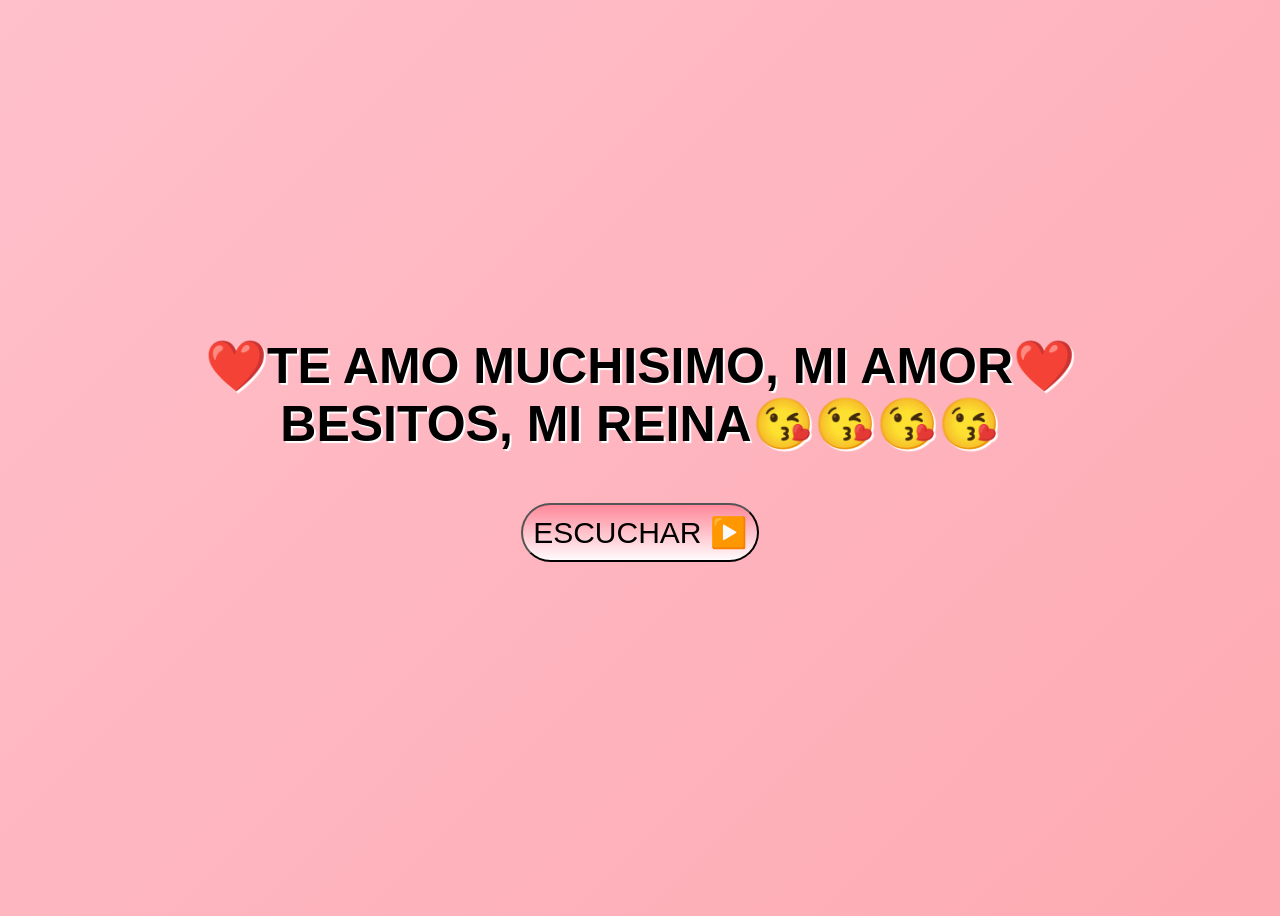
==== pagina2.html @ 553bcb2e "Add files via upload" ====
<!DOCTYPE html>
<html lang="en">
<head>
    <meta charset="UTF-8">
    <meta name="viewport" content="width=device-width, initial-scale=1.0">
    <title>TE AMO ❤️</title>
<link rel="stylesheet" href="pagina2.css">
</head>
<body>
    <div>
    <h1>
        ❤️TE AMO MUCHISIMO, MI AMOR❤️ <br> BESITOS, MI REINA😘😘😘😘
    </h1>
    <div class="musica">
    <button id="musica">ESCUCHAR ▶️</button>

    </div>
</div>
    <script src="menu.js"></script>
</body>
</html>
---- pagina2.css ----
body{
    background: linear-gradient(-45deg,   rgba(247, 63, 63, 0.788), pink);
    background-size: 400% 400%; 
    animation: cambiarFondo 1.9s ease infinite;
    display: flex;
    align-items: center;
    justify-content: center;
    min-height: 100vh;
}
@keyframes cambiarFondo {
  0% {
    background-position: 0% 50%;
  }
  50% {
    background-position: 100% 50%;
  }
  100% {
    background-position: 0% 50%;
  }

}





h1{
    text-align: center;  
    font-family: 'Trebuchet MS', 'Lucida Sans Unicode', 'Lucida Grande', 'Lucida Sans', Arial, sans-serif;
    font-size: 50px;
    text-shadow: 2px 2px 1px  white;
}

#musica{
    font-size: 30px;
    animation: flotar 2s infinite ease-in-out,
    pulso 1.5s ease-in-out infinite;
    top: 40px;   
    border-radius: 50px;
    padding: 10px;
    background:linear-gradient(rgba(255, 121, 141, 0.747), rgb(255, 251, 252)) ;
    cursor: pointer;

}
.musica{
  display: flex;
  justify-content: center;
  margin: 50px;
}

@keyframes flotar {
  0% { transform: translateY(0px); }
  50% { transform: translateY(-20px); } /* Sube 10px a la mitad del tiempo */
  100% { transform: translateY(0px); }
}
@keyframes pulso {
  0% {
    scale: 1; /* Usamos la propiedad estándar independiente */
    box-shadow: 0 0 0 0 rgb(255, 255, 255);
  }
  70% {
    scale: 1.05; 
    box-shadow: 0 0 0 15px rgba(255, 255, 255, 0.678);
  }
  100% {
    scale: 1;
    box-shadow: 0 0 0 0 rgb(255, 255, 255);
  }
}
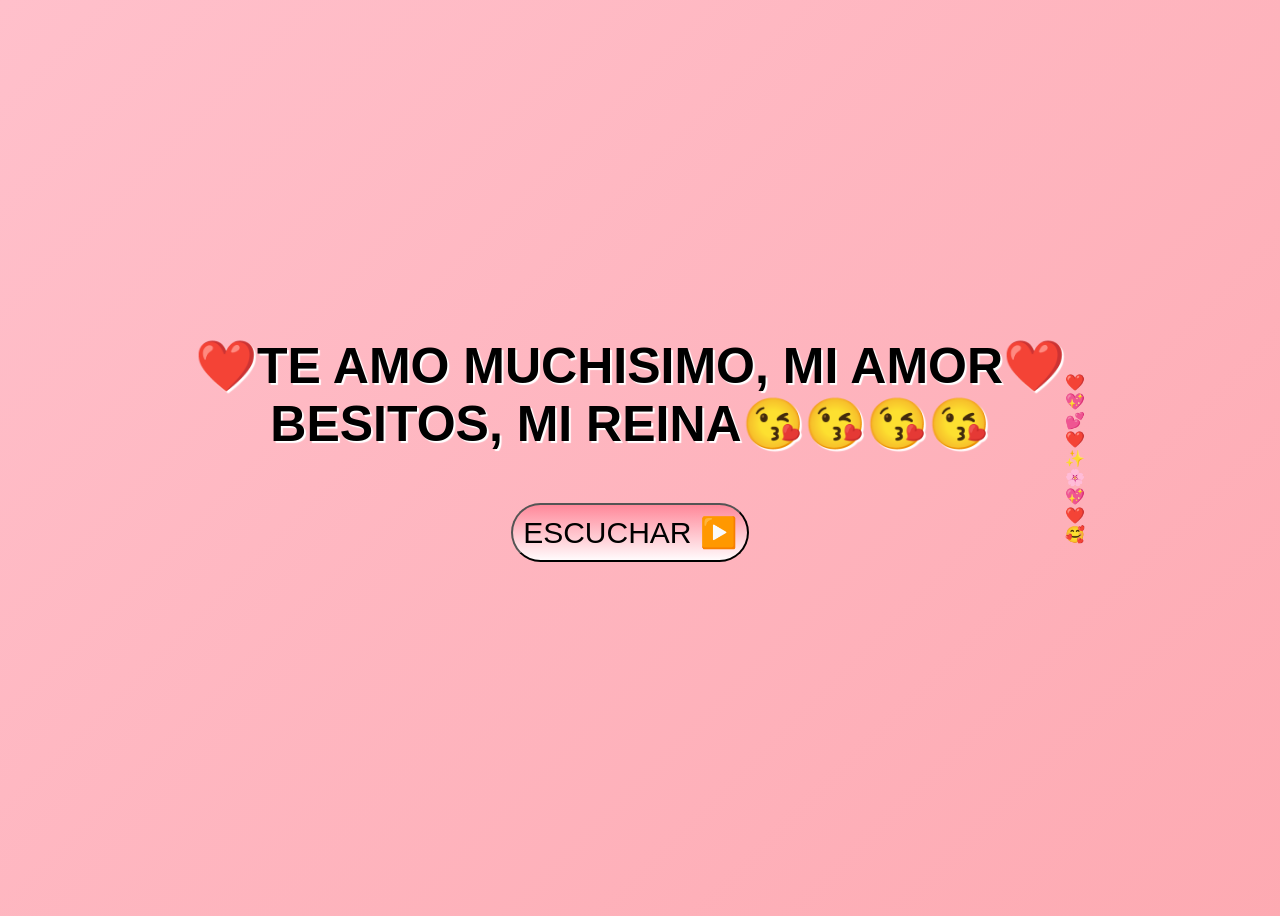
==== commit 32708433: "Update pagina2.html" ====
--- a/pagina2.html
+++ b/pagina2.html
@@ -16,6 +16,18 @@
 
     </div>
 </div>
+
+<div class="lluvia-container">
+    <div class="emoji">❤️</div>
+    <div class="emoji">💖</div>
+    <div class="emoji">💕</div>
+    <div class="emoji">❤️</div>
+    <div class="emoji">✨</div>
+    <div class="emoji">🌸</div>
+    <div class="emoji">💖</div>
+    <div class="emoji">❤️</div>
+    <div class="emoji">🥰</div>
+  </div>
     <script src="menu.js"></script>
 </body>
-</html>+</html>
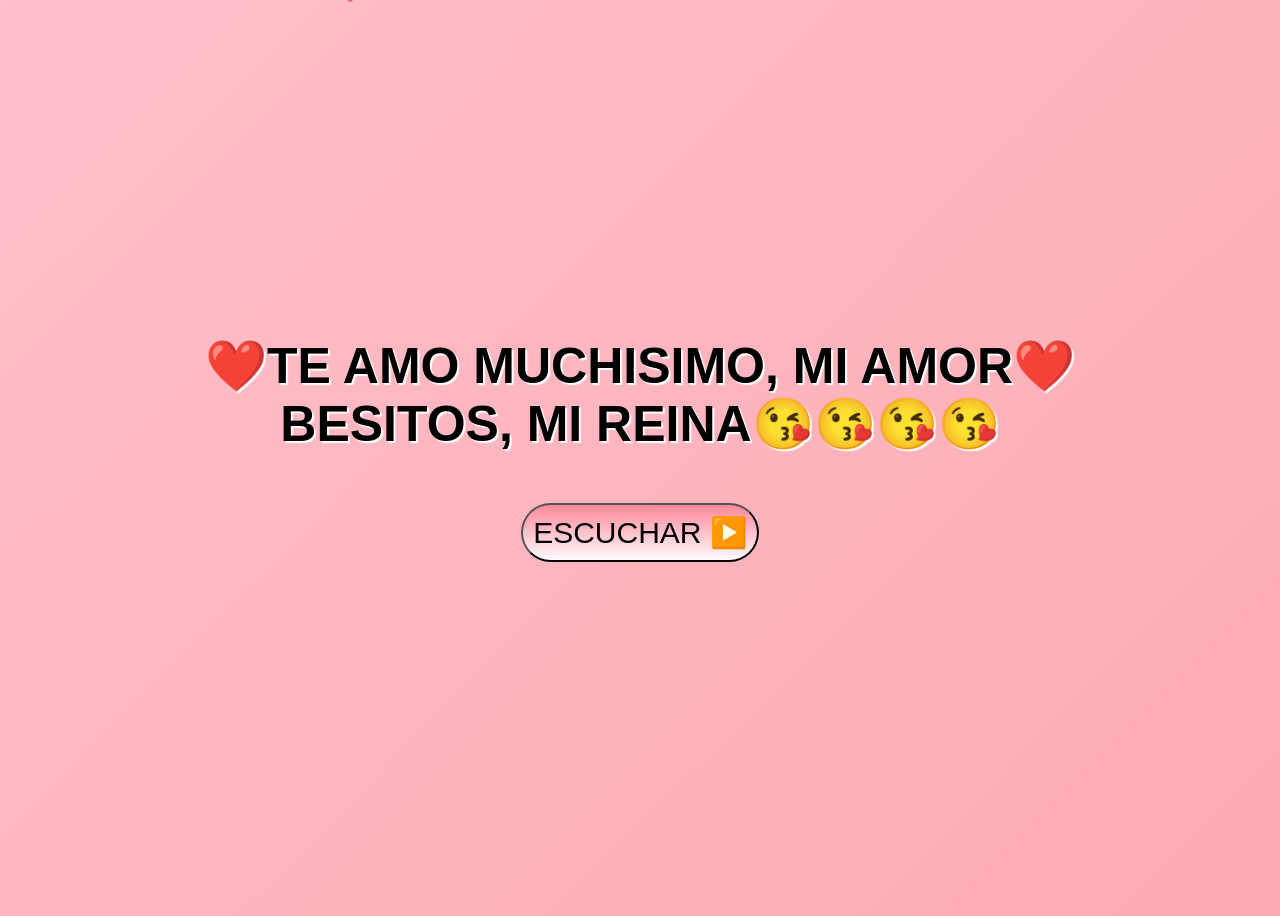
==== commit 54b6cfb2: "Add files via upload" ====
--- a/pagina2.html
+++ b/pagina2.html
@@ -30,4 +30,4 @@
   </div>
     <script src="menu.js"></script>
 </body>
-</html>
+</html>
--- a/pagina2.css
+++ b/pagina2.css
@@ -66,4 +66,68 @@
     scale: 1;
     box-shadow: 0 0 0 0 rgb(255, 255, 255);
   }
-}+}
+
+
+
+
+
+
+
+
+
+
+
+
+
+
+
+
+
+
+
+.lluvia-container {
+      position: fixed;
+      top: 0;
+      left: 0;
+      width: 100%;
+      height: 100%;
+      pointer-events: none; /* Permite hacer clic a través de los emojis */
+    }
+
+    /* Estilo base para cada emoji */
+    .emoji {
+      position: absolute;
+      top: -50px; /* Empiezan justo arriba de la pantalla */
+      font-size: 2rem;
+      user-select: none;
+      animation: caer linear infinite;
+    }
+
+    @keyframes caer {
+      0% {
+        transform: translateY(0) rotate(0deg);
+        opacity: 0;
+      }
+      10% {
+        opacity: 1; /* Aparecen suavemente al inicio */
+      }
+      90% {
+        opacity: 1;
+      }
+      100% {
+        transform: translateY(105vh) rotate(360deg); /* Caen hasta el final y rotan */
+        opacity: 0; /* Se desvanecen al salir */
+      }
+    }
+
+    /* Personalización de posición, velocidad y retraso para cada emoji */
+    .emoji:nth-child(1) { left: 10%; animation-duration: 5s; animation-delay: 0s; }
+    .emoji:nth-child(2) { left: 25%; animation-duration: 6s; animation-delay: 1s; font-size: 3rem; }
+    .emoji:nth-child(3) { left: 40%; animation-duration: 4s; animation-delay: 2s; }
+    .emoji:nth-child(4) { left: 55%; animation-duration: 7s; animation-delay: 0.5s; font-size: 1.5rem; }
+    .emoji:nth-child(5) { left: 70%; animation-duration: 5s; animation-delay: 3s; }
+    .emoji:nth-child(6) { left: 85%; animation-duration: 6s; animation-delay: 1.5s; }
+    .emoji:nth-child(7) { left: 15%; animation-duration: 4.5s; animation-delay: 4s; }
+    .emoji:nth-child(8) { left: 45%; animation-duration: 5.5s; animation-delay: 2.5s; }
+    .emoji:nth-child(9) { left: 75%; animation-duration: 6.5s; animation-delay: 3.5s; }
